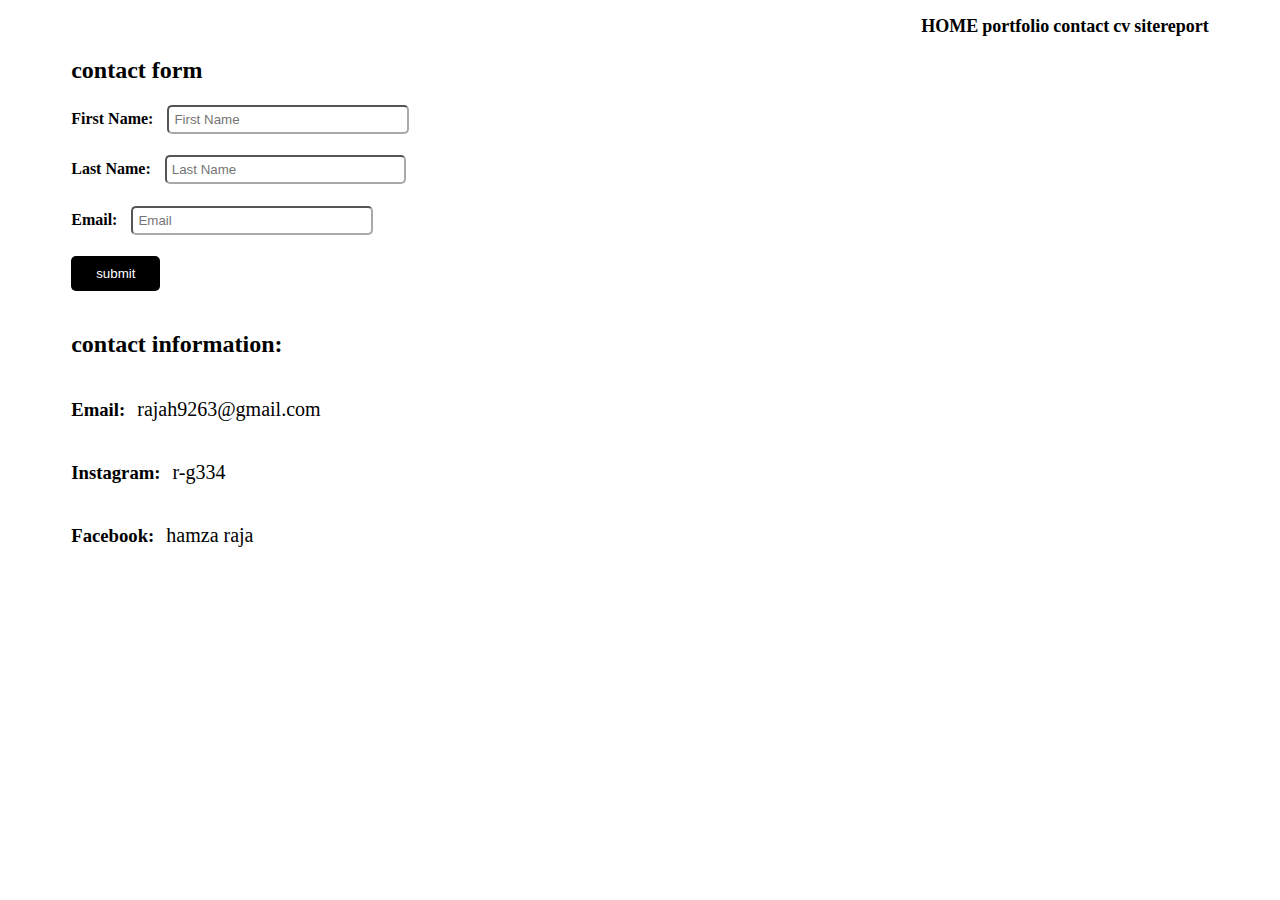
==== contact.html @ 97b9ff1d "updating the nav bar" ====
<!DOCTYPE html>
<html>
    <head>
        <title></title>
        <link rel="stylesheet" href="style.css">
    </head>
    <body>
        <div class="container">
            <nav class="navbar">
                <ul>
                    <li><a href="./index.html">HOME</a></li>
                    <li><a href="./portfolio.html">portfolio</a></li>
                    <li><a href="./contact.html">contact</a></li>
                    <li><a href="./cv.html">cv</a></li>
                    <li><a href="./sitereport.html">sitereport</a></li>
            </nav>
            <div class="form_style">
                <h2>contact form</h2>
                <form action="">
                    <h4>
                        <label>First Name:</label>
                        <input type="text" placeholder="First Name">
                    </h4>
                    <h4>
                        <label>Last Name:</label>
                        <input type="text" placeholder="Last Name">
                    </h4>
                    <h4>
                        <label>Email:</label>
                        <input type="email" placeholder="Email">
                    </h4>
                    <button type="submit">submit</button>
                </form>
            </div>
            <div class="contact_information">
                <h2>contact information:</h2>
                <h3>Email:</h3>
                <p>rajah9263@gmail.com</p><br>
                <h3>Instagram:</h3>
                <p>r-g334</p><br>
                <h3>Facebook:</h3>
                <p>hamza raja</p><br>
            </div>
        </div>
    </body>
</html>
---- style.css ----
body{
    overflow: hidden;
    overflow-y: auto;
}
.container{
    width: 90%;
    margin: 0 auto;
}

/* navbar */
.navbar{
    text-align: right;
}
.navbar ul{
    list-style: none;
}
.navbar ul li{
    display: inline-block;
    margin-top: 0 15px;
}
.navbar ul li a{
    text-decoration: none;
    color: #000;
    font-weight: bold;
    font-size: 18px;
}
.heading{
    text-align: center;
}
.table,th,td,tr{
    border: 1px solid black;
    border-collapse: collapse;
    padding: 8px 12px;
}
.img img{
    width: 100px;
    height: 100px;
    object-fit: cover;
}
.contact_information{
    margin-top: 40px;
}
.contact_information h3,p{
    display: inline-block;
}
.contact_information p{
    margin-left: 8px;
    font-size: 20px;
}
.form_style h4 input{
    outline: none;
    padding: 5px;
    margin-left: 10px;
    border-radius: 5px;
    border-color: darkgray;
    width: 20%;
}
.form_style button{
    outline: none;
    background-color: black;
    color: white;
    border: none;
    padding: 10px 25px;
    border-radius: 5px;
}
.cv_header{
    margin-bottom: 20px;
    text-align: center;
}
.cv_header h4{
    margin: 0;
    padding: 0;
    margin-bottom: 5px;
}
.table tr td h4,h5{
    margin: 0;
    padding: 0;
}
.table tr td h4{
    margin-bottom: 8px;
}
.table tr td h5{
    font-size: 16;
    font-weight: lighter;
}
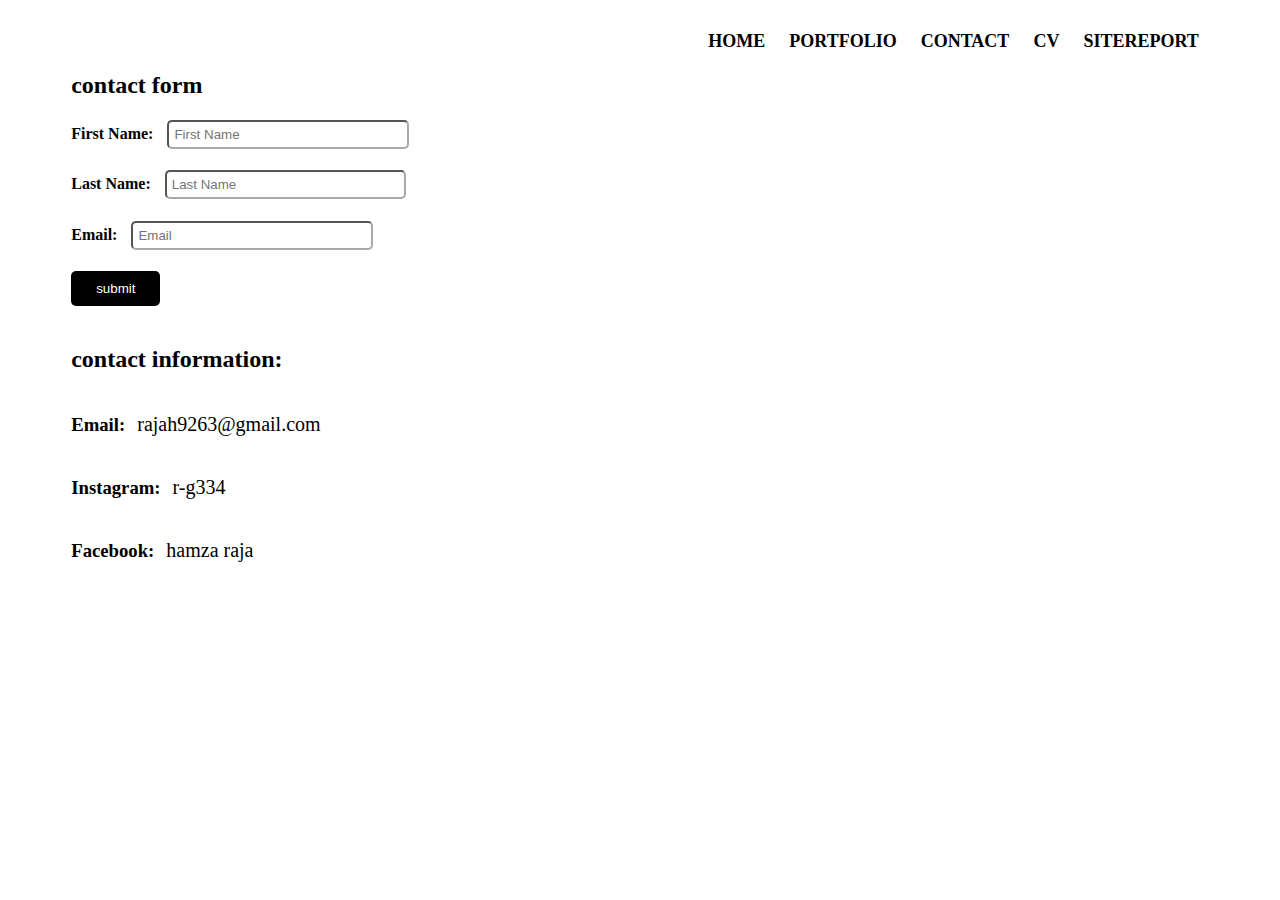
==== commit 040f5826: "UPDATE STYLING" ====
--- a/contact.html
+++ b/contact.html
@@ -9,10 +9,10 @@
             <nav class="navbar">
                 <ul>
                     <li><a href="./index.html">HOME</a></li>
-                    <li><a href="./portfolio.html">portfolio</a></li>
-                    <li><a href="./contact.html">contact</a></li>
-                    <li><a href="./cv.html">cv</a></li>
-                    <li><a href="./sitereport.html">sitereport</a></li>
+                    <li><a href="./portfolio.html">PORTFOLIO</a></li>
+                    <li><a href="./contact.html">CONTACT</a></li>
+                    <li><a href="./cv.html">CV</a></li>
+                    <li><a href="./sitereport.html">SITEREPORT</a></li>
             </nav>
             <div class="form_style">
                 <h2>contact form</h2>
--- a/style.css
+++ b/style.css
@@ -16,13 +16,14 @@
 }
 .navbar ul li{
     display: inline-block;
-    margin-top: 0 15px;
+    margin-top:15px;
 }
 .navbar ul li a{
     text-decoration: none;
     color: #000;
     font-weight: bold;
     font-size: 18px;
+    padding: 10px;
 }
 .heading{
     text-align: center;
@@ -83,6 +84,6 @@
     font-size: 16;
     font-weight: lighter;
 }
-
-
-
+.site_report{
+    font-size: 18px;
+}
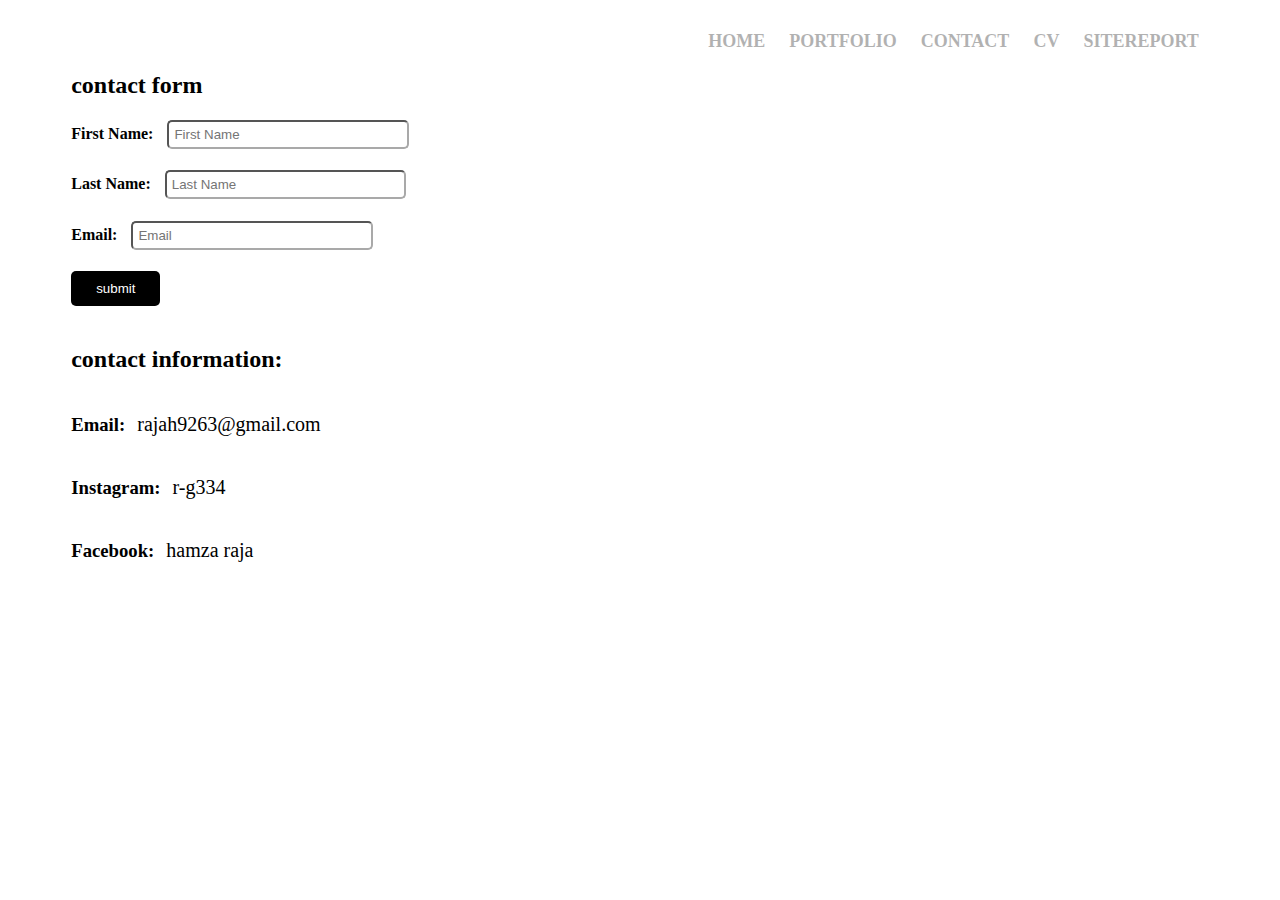
==== commit ee39794e: "linking with all style sheets" ====
--- a/contact.html
+++ b/contact.html
@@ -1,8 +1,10 @@
 <!DOCTYPE html>
 <html>
     <head>
-        <title></title>
+        <title>CONTACT</title>
         <link rel="stylesheet" href="style.css">
+        <link rel="stylesheet" href="mobile.css">   
+        <link rel="stylesheet" href="desktop.css"> 
     </head>
     <body>
         <div class="container">
@@ -13,10 +15,11 @@
                     <li><a href="./contact.html">CONTACT</a></li>
                     <li><a href="./cv.html">CV</a></li>
                     <li><a href="./sitereport.html">SITEREPORT</a></li>
+                </ul>
             </nav>
             <div class="form_style">
                 <h2>contact form</h2>
-                <form action="">
+                <form>
                     <h4>
                         <label>First Name:</label>
                         <input type="text" placeholder="First Name">
--- a/style.css
+++ b/style.css
@@ -1,3 +1,4 @@
+<!DOCTYPE html>
 body{
     overflow: hidden;
     overflow-y: auto;
@@ -24,6 +25,12 @@
     font-weight: bold;
     font-size: 18px;
     padding: 10px;
+    opacity: 0.3;
+    transition: opacity 0.5s ease-in;
+}
+.navbar ul li a:hover{
+    color: red;
+    opacity: 1;
 }
 .heading{
     text-align: center;
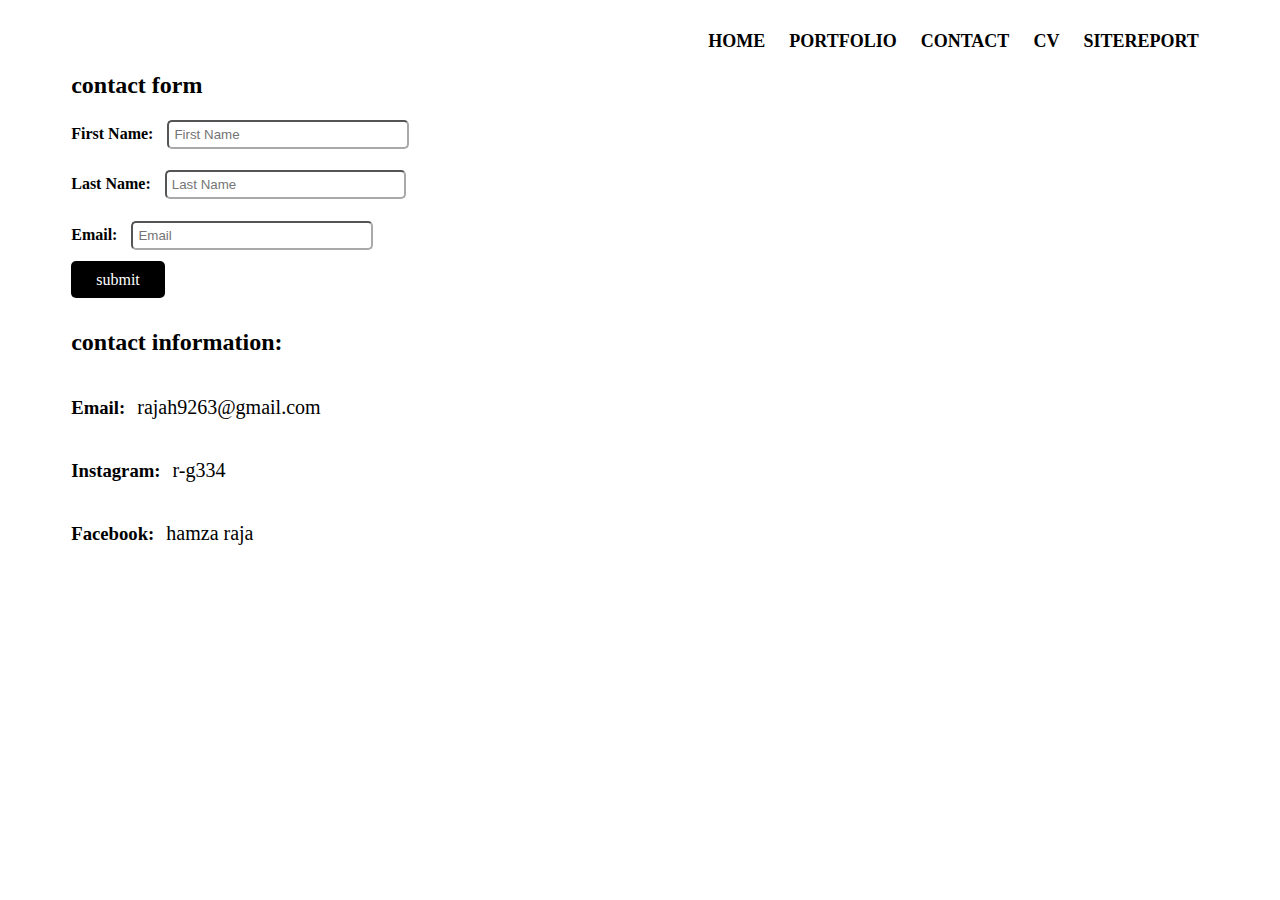
==== commit c7e9b99f: "editing mistakes" ====
--- a/contact.html
+++ b/contact.html
@@ -1,5 +1,5 @@
 <!DOCTYPE html>
-<html>
+<html lang="en">
     <head>
         <title>CONTACT</title>
         <link rel="stylesheet" href="style.css">
@@ -32,7 +32,7 @@
                         <label>Email:</label>
                         <input type="email" placeholder="Email">
                     </h4>
-                    <button type="submit">submit</button>
+                    <a target="_blank" href="mailto:rajah9263@gmail.com">submit</a>
                 </form>
             </div>
             <div class="contact_information">
--- a/style.css
+++ b/style.css
@@ -1,4 +1,4 @@
-<!DOCTYPE html>
+
 body{
     overflow: hidden;
     overflow-y: auto;
@@ -25,12 +25,12 @@
     font-weight: bold;
     font-size: 18px;
     padding: 10px;
-    opacity: 0.3;
-    transition: opacity 0.5s ease-in;
+    
+    
 }
 .navbar ul li a:hover{
     color: red;
-    opacity: 1;
+    
 }
 .heading{
     text-align: center;
@@ -63,13 +63,14 @@
     border-color: darkgray;
     width: 20%;
 }
-.form_style button{
+.form_style a{
     outline: none;
     background-color: black;
     color: white;
     border: none;
     padding: 10px 25px;
     border-radius: 5px;
+    text-decoration: none;
 }
 .cv_header{
     margin-bottom: 20px;
@@ -88,7 +89,7 @@
     margin-bottom: 8px;
 }
 .table tr td h5{
-    font-size: 16;
+    font-size: 16px;
     font-weight: lighter;
 }
 .site_report{
